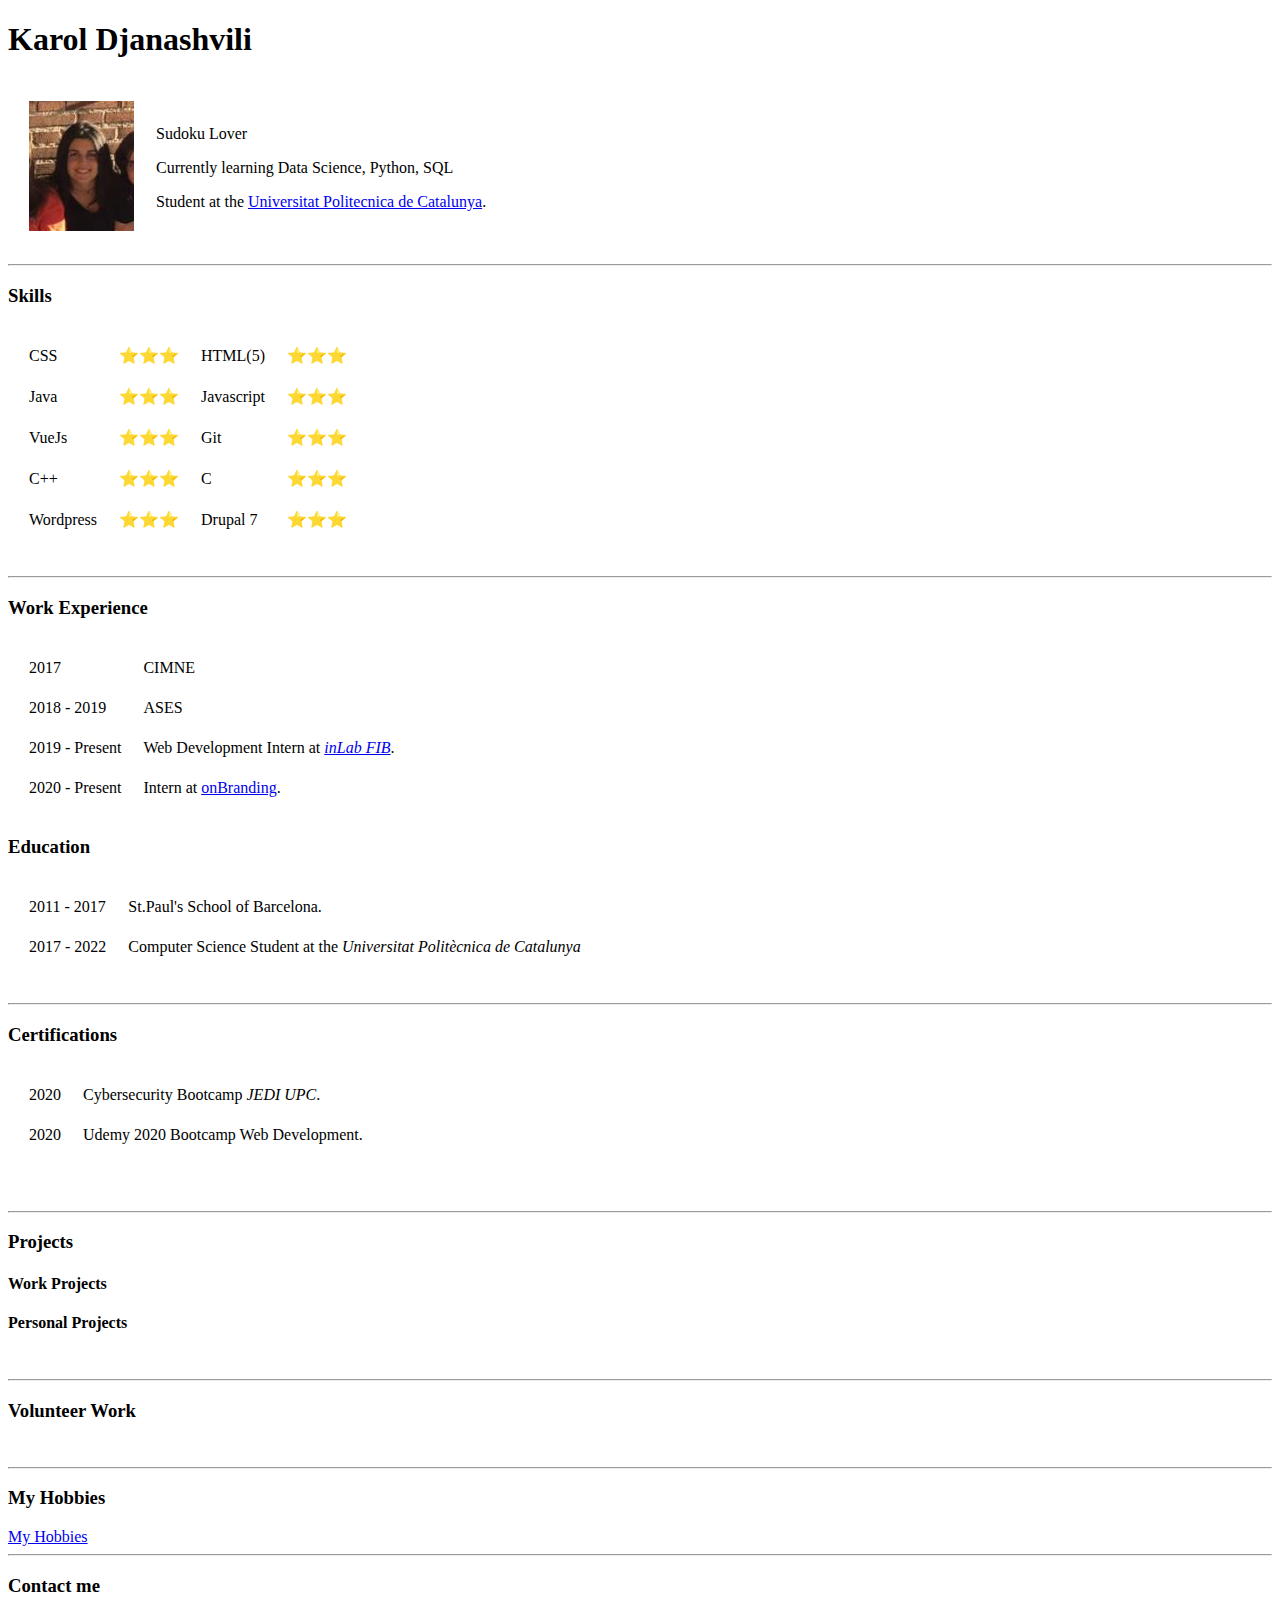
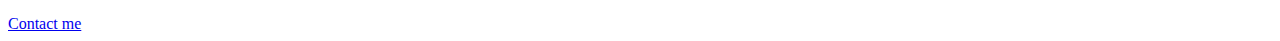
==== index.html @ 3a911c30 "Add initial CV website file" ====
<!DOCTYPE html>
<html lang="en" dir="ltr">

  <head>
    <meta charset="utf-8">
    <title>Karol Djanashvili</title>
  </head>

  <body>
    <h1>Karol Djanashvili</h1>
    <table cellspacing="20">
      <tr>
        <td><img src="Perfil.JPG" alt="karol profile picture" width=""></td>
        <td>
            <p>Sudoku Lover</p>
            <p>Currently learning Data Science, Python, SQL</p>
            <p>Student at the <a href="https://upc.edu/">Universitat Politecnica de Catalunya</a>.</p>
        </td>
      </tr>
    </table>

    <hr>
    <h3>Skills</h3>
    <table cellspacing="20">
      <tr>
        <td>CSS</td>
        <td>⭐⭐⭐</td>
        <td>HTML(5)</td>
        <td>⭐⭐⭐</td>
      </tr>
      <tr>
        <td>Java</td>
        <td>⭐⭐⭐</td>
        <td>Javascript</td>
        <td>⭐⭐⭐</td>
      </tr>
      <tr>
        <td>VueJs</td>
        <td>⭐⭐⭐</td>
        <td>Git</td>
        <td>⭐⭐⭐</td>
      </tr>
      <tr>
        <td>C++</td>
        <td>⭐⭐⭐</td>
        <td>C</td>
        <td>⭐⭐⭐</td>
      </tr>
      <tr>
        <td>Wordpress</td>
        <td>⭐⭐⭐</td>
        <td>Drupal 7</td>
        <td>⭐⭐⭐</td>
      </tr>
    </table>
    <br>
    <hr>

    <h3>Work Experience</h3>
    <table cellspacing="20">
      <tr>
        <td>2017</td>
        <td>CIMNE</td>
      </tr>
      <tr>
        <td>2018 - 2019</td>
        <td>ASES</td>
      </tr>
      <tr>
        <td>2019 - Present</td>
        <td>Web Development Intern at <a href="https://inlab.fib.upc.edu/"><em>inLab FIB</em></a>.</td>
      </tr>
      <tr>
        <td>2020 - Present</td>
        <td>Intern at <a href="http://onbranding.es/">onBranding</a>.</td>
      </tr>
    </table>

    <h3>Education</h3>
    <table cellspacing="20">
      <tr>
        <td>2011 - 2017</td>
        <td>St.Paul's School of Barcelona.</td>
      </tr>
      <tr>
        <td>2017 - 2022</td>
        <td>Computer Science Student at the <em>Universitat Politècnica de Catalunya</em></td>
      </tr>
    </table>
    <br>
    <hr>

    <h3>Certifications</h3>
    <table cellspacing="20">
      <tr>
        <td>2020</td>
        <td>Cybersecurity Bootcamp <em>JEDI UPC</em>.</td>
      </tr>
      <tr>
        <td>2020</td>
        <td>Udemy 2020 Bootcamp Web Development.</td>
      </tr>
      <tr>

      </tr>
    </table>

    <br>

    <hr>

    <h3>Projects</h3>
    <h4>Work Projects</h4>
    <h4>Personal Projects</h4>
    <br>
    <hr>

    <h3>Volunteer Work</h3>
    <br>
    <hr>

    <h3>My Hobbies</h3>
    <a href="hobbies.html">My Hobbies</a>
    <br>
    <hr>
    <h3>Contact me</h3>
    <a href="contact.html">Contact me</a>
    <br>
  </body>

</html>
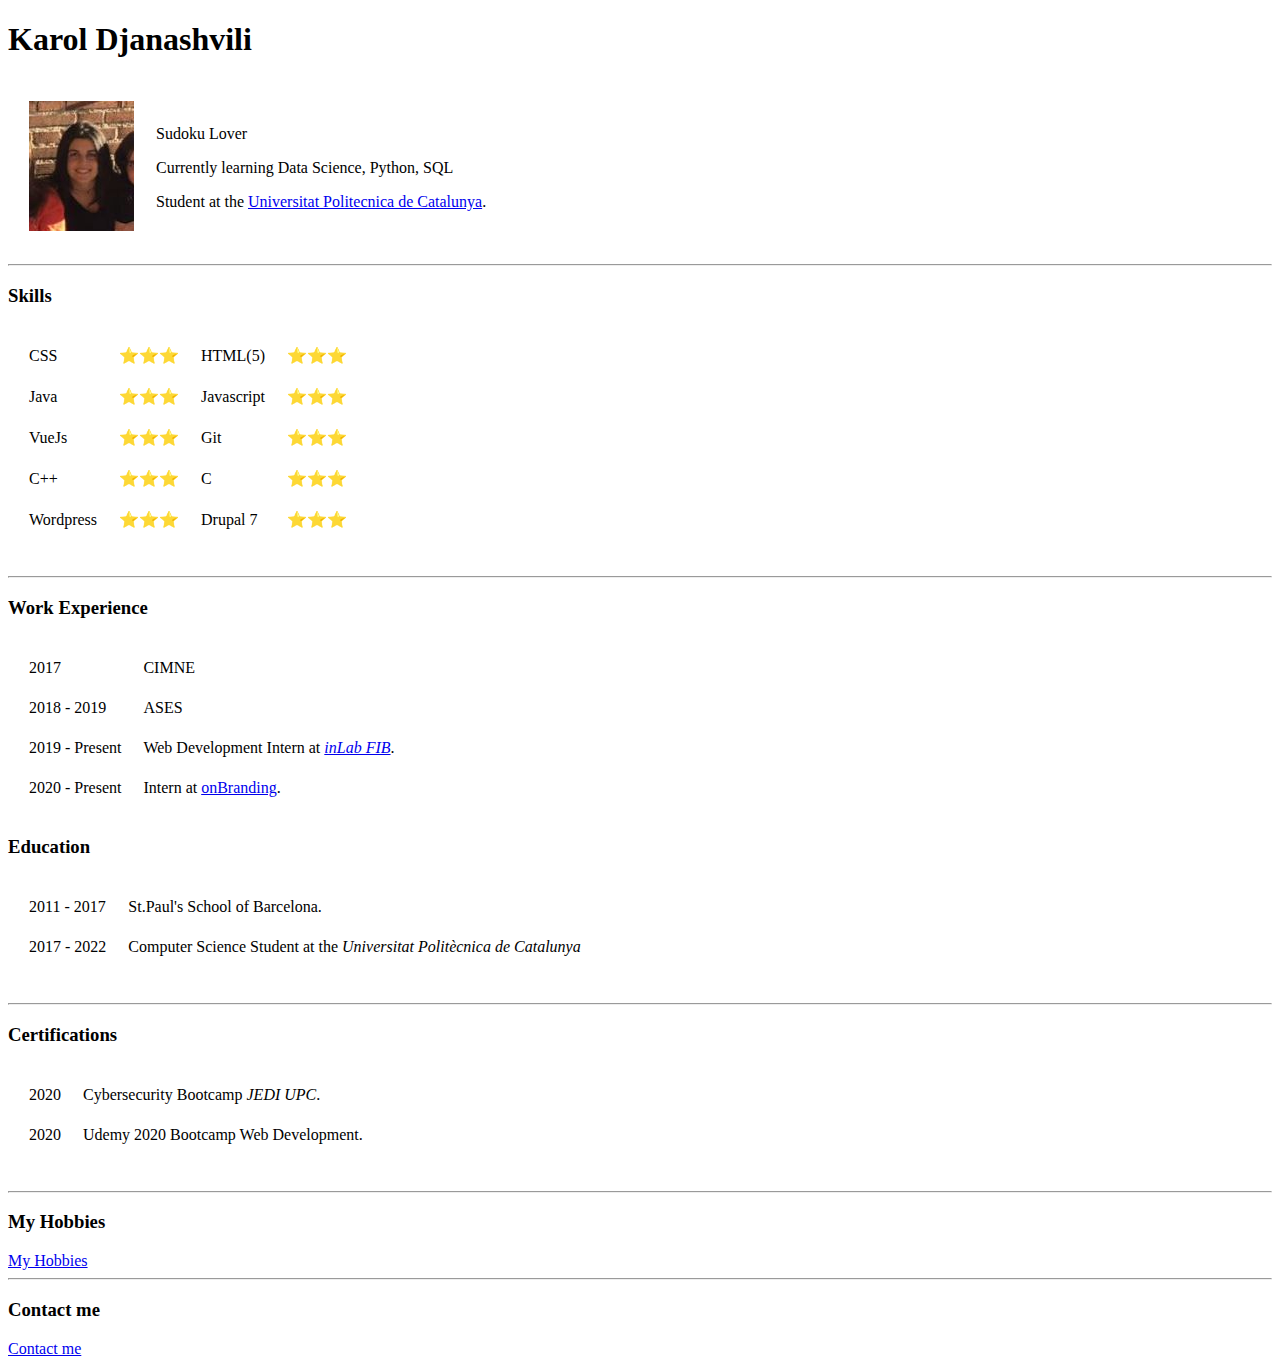
==== commit 71cdf5c7: "Add files via upload" ====
--- a/index.html
+++ b/index.html
@@ -100,15 +100,12 @@
         <td>2020</td>
         <td>Udemy 2020 Bootcamp Web Development.</td>
       </tr>
-      <tr>
-
-      </tr>
     </table>
 
     <br>
 
     <hr>
-
+<!--
     <h3>Projects</h3>
     <h4>Work Projects</h4>
     <h4>Personal Projects</h4>
@@ -118,7 +115,7 @@
     <h3>Volunteer Work</h3>
     <br>
     <hr>
-
+-->
     <h3>My Hobbies</h3>
     <a href="hobbies.html">My Hobbies</a>
     <br>
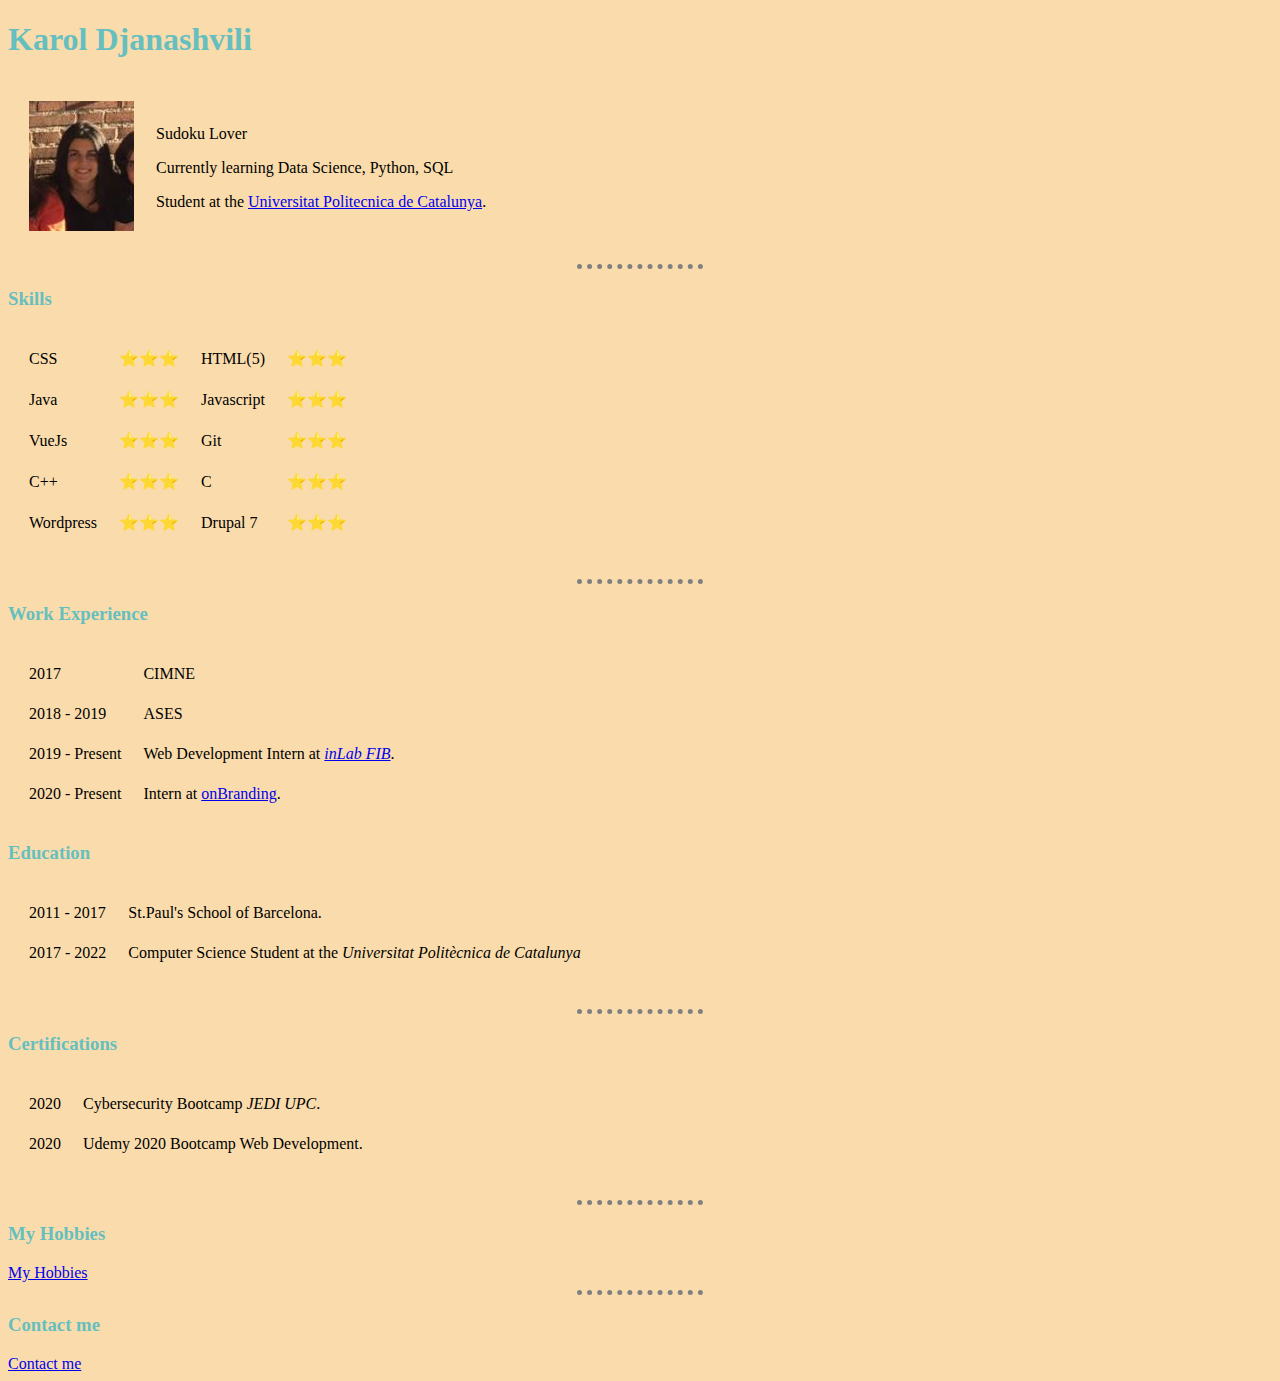
==== commit d1095b48: "Added some new edits" ====
--- a/index.html
+++ b/index.html
@@ -4,6 +4,7 @@
   <head>
     <meta charset="utf-8">
     <title>Karol Djanashvili</title>
+    <link rel="stylesheet" href="css/styles.css">
   </head>
 
   <body>
--- a/css/styles.css
+++ b/css/styles.css
@@ -0,0 +1,31 @@
+/********************TAG SELECTORS***************/
+body{
+  background-color:#fadcac;
+}
+hr{
+  background-color: #fadcac;
+  border-style: dotted none none none;
+  border-color: grey;
+  border-width: 5px;
+  width:10%;
+}
+
+h1{
+  color:#66bfbf;
+}
+
+h3{
+  color:#66bfbf;
+}
+
+/********************CLASS SELECTORS***************/
+/*
+.bacon
+*/
+
+
+
+/********************ID SELECTORS***************/
+/*
+#bacon
+*/
